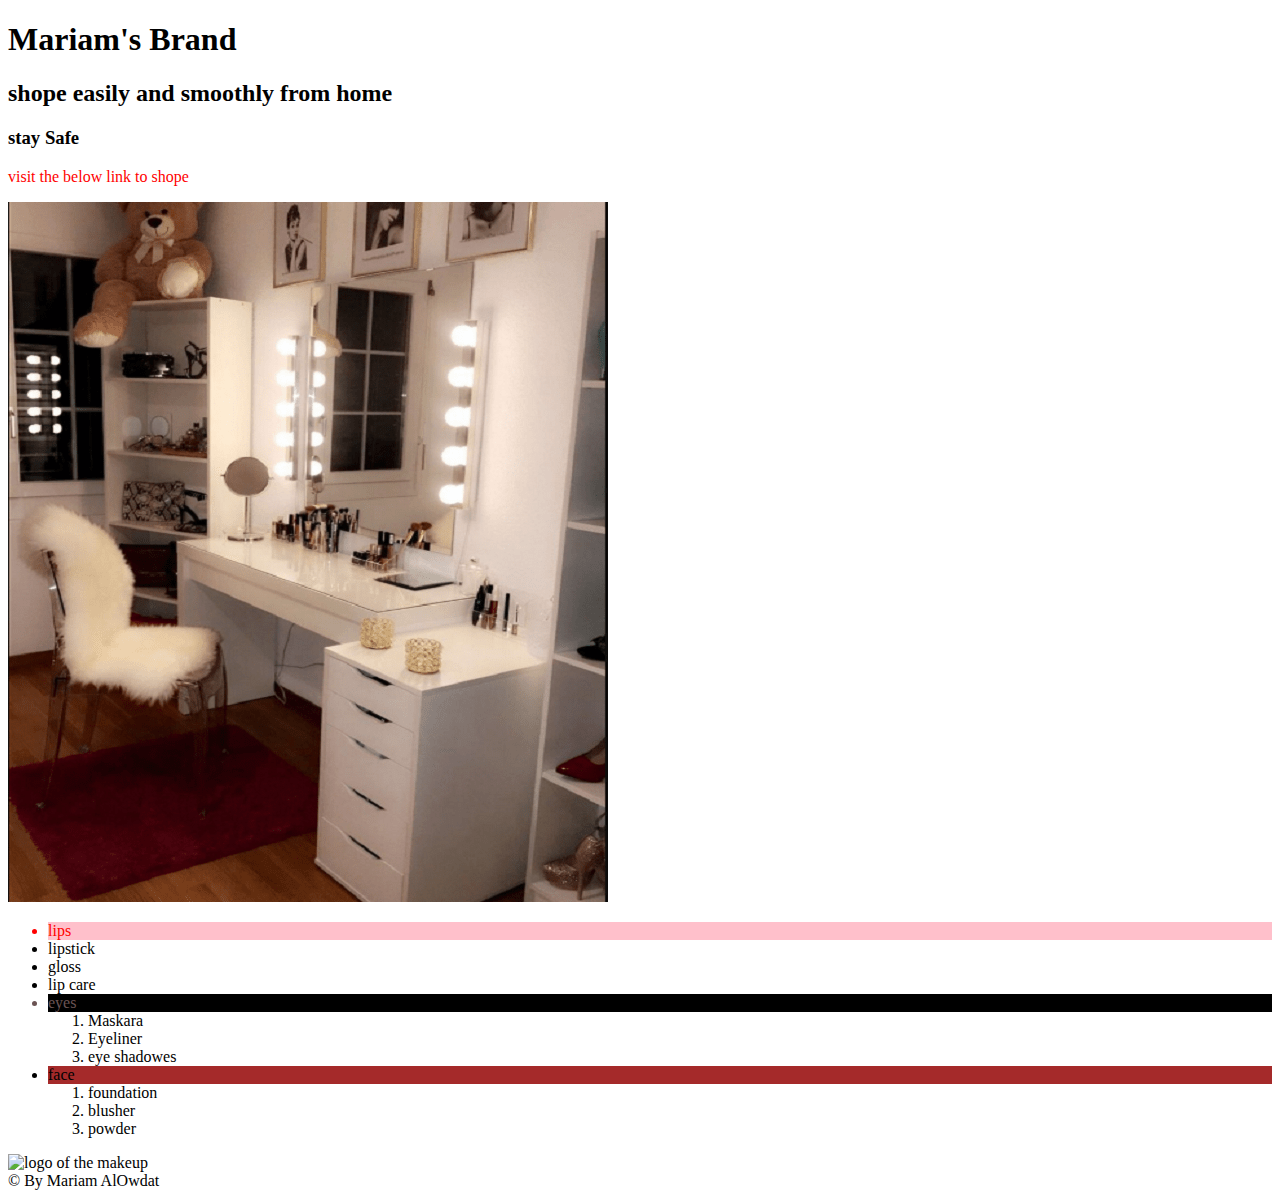
==== index.html @ 5dfabcc8 "my new brand" ====
<!DOCTYPE html>
<html lang="en">
<head>
    <meta charset="UTF-8">
    <meta http-equiv="X-UA-Compatible" content="IE=edge">
    <meta name="viewport" content="width=<device-width>, initial-scale=1.0">
    <title>Mariam's Brand</title>
</head>
<body>
    <header> 
<h1> Mariam's Brand</h1>
<h2> shope easily and smoothly from home</h2>
<h3> stay Safe </h3>
<p style="color:red"> visit the below link to shope</p>
<a href="https://www.amazon.com/?&tag=googleglobalp-20&ref=pd_sl_7nnedyywlk_e&adgrpid=82342659060&hvpone=&hvptwo=&hvadid=393493755082&hvpos=&hvnetw=g&hvrand=11736258351400608467&hvqmt=e&hvdev=c&hvdvcmdl=&hvlocint=&hvlocphy=9069823&hvtargid=kwd-10573980&hydadcr=2246_11061421&gclid=EAIaIQobChMIneL3jeuT7wIVk4ODBx1KOQ5AEAAYASAAEgL1wPD_BwE alt=" alt="the link of shopping website" ></a>


    </header>
    <main> 
        <img src="makeup.png" alt="makeup room" >
        <ul>
<li style="color: red; background-color: pink;"> lips</li>
<or>
    <li> lipstick</li>
    <li> gloss</li>
    <li> lip care</li>
</or>
<li style="color: rgb(107, 84, 84); background-color: black;">eyes</li>
<ol>
<li>Maskara</li>
<li>Eyeliner</li>
<li>eye shadowes </li>

</ol>
<li style="background-color: brown;"> face </li>
<ol>
<li> foundation</li>
<li> blusher </li>
<li> powder</li>
</ol>

        </ul>
        <img src="https://images.unsplash.com/photo-1596462502278-27bfdc403348?ixlib=rb-1.2.1&ixid=MXwxMjA3fDB8MHxleHBsb3JlLWZlZWR8MXx8fGVufDB8fHw%3D&w=1000&q=80" alt=" logo of the makeup">





    </main>
    <footer>
&copy; By Mariam AlOwdat


    </footer>

</body>
</html>
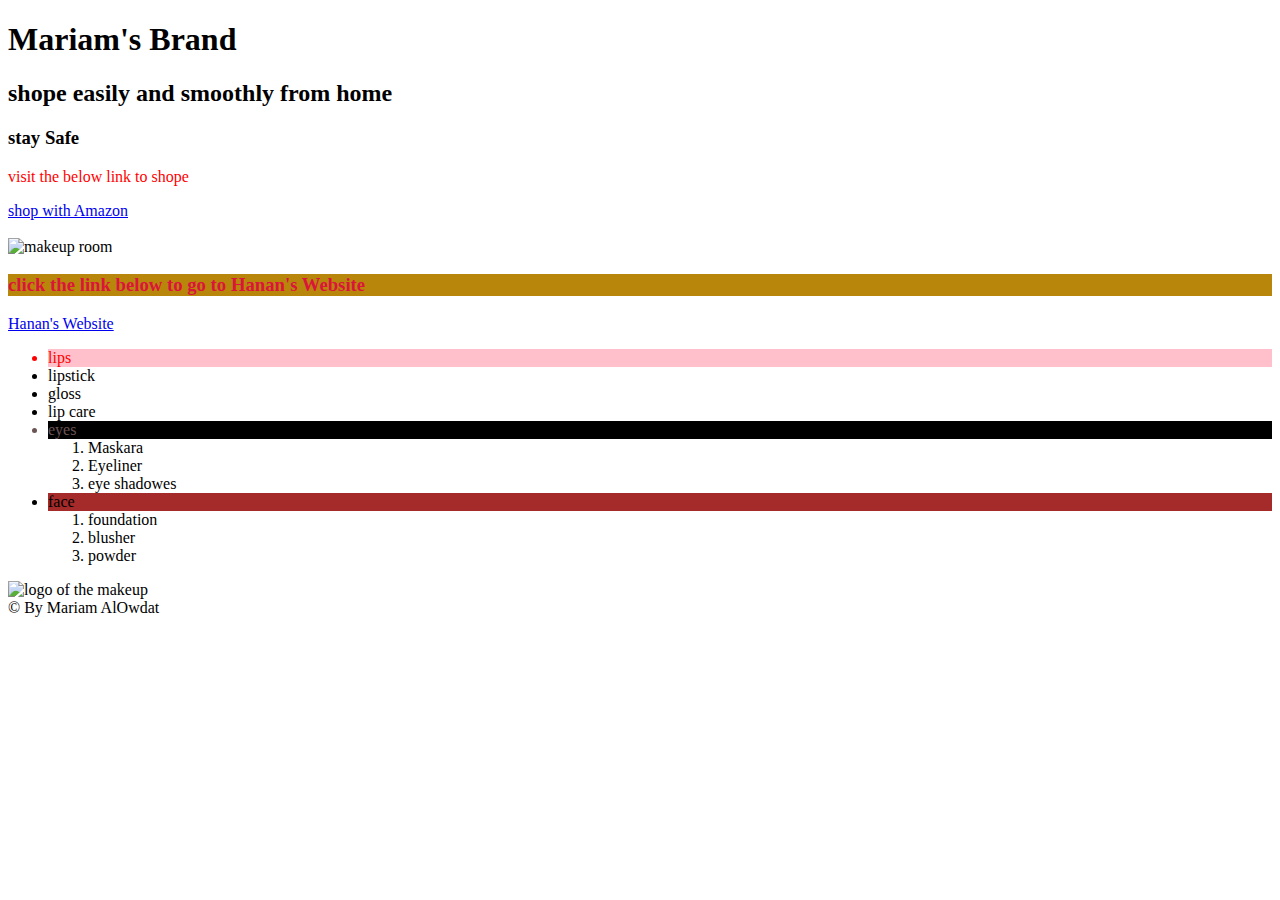
==== commit 1dde4e07: "edited with JS" ====
--- a/index.html
+++ b/index.html
@@ -12,15 +12,18 @@
 <h2> shope easily and smoothly from home</h2>
 <h3> stay Safe </h3>
 <p style="color:red"> visit the below link to shope</p>
-<a href="https://www.amazon.com/?&tag=googleglobalp-20&ref=pd_sl_7nnedyywlk_e&adgrpid=82342659060&hvpone=&hvptwo=&hvadid=393493755082&hvpos=&hvnetw=g&hvrand=11736258351400608467&hvqmt=e&hvdev=c&hvdvcmdl=&hvlocint=&hvlocphy=9069823&hvtargid=kwd-10573980&hydadcr=2246_11061421&gclid=EAIaIQobChMIneL3jeuT7wIVk4ODBx1KOQ5AEAAYASAAEgL1wPD_BwE alt=" alt="the link of shopping website" ></a>
+<a href="https://www.amazon.com/?&tag=googleglobalp-20&ref=pd_sl_7nnedyywlk_e&adgrpid=82342659060&hvpone=&hvptwo=&hvadid=393493755082&hvpos=&hvnetw=g&hvrand=11736258351400608467&hvqmt=e&hvdev=c&hvdvcmdl=&hvlocint=&hvlocphy=9069823&hvtargid=kwd-10573980&hydadcr=2246_11061421&gclid=EAIaIQobChMIneL3jeuT7wIVk4ODBx1KOQ5AEAAYASAAEgL1wPD_BwE"> shop with Amazon </a>
 
 
     </header>
     <main> 
-        <img src="makeup.png" alt="makeup room" >
+        <br>
+        <img src="brands.jpg" alt="makeup room" >
+        <h3 style="color: crimson; background-color: darkgoldenrod;"> click the link below to go to Hanan's Website </h3>
+        <a href="https://hananalmomani.github.io/MakeUp/" > Hanan's Website</a>
         <ul>
 <li style="color: red; background-color: pink;"> lips</li>
-<or>
+<or >
     <li> lipstick</li>
     <li> gloss</li>
     <li> lip care</li>
@@ -52,6 +55,7 @@
 
 
     </footer>
+    <script src="makeup.js"> </script>
 
 </body>
 </html>